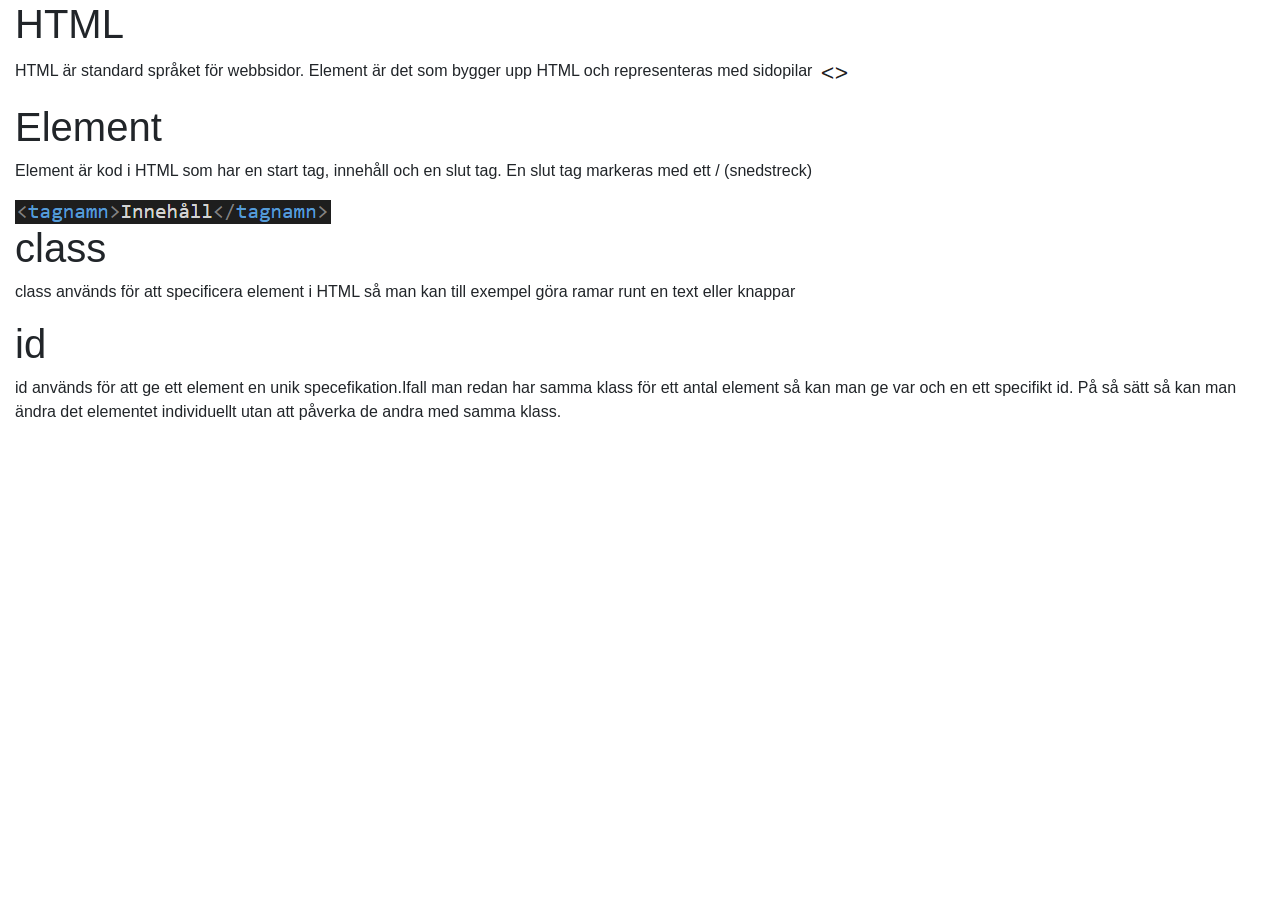
==== Webbutveckling/Flexbox/Uppgift 1/index.html @ 2de8b436 "yeeeeeeeeeeeeeeeee" ====
<!DOCTYPE html>

<html lang="en"> 
    <link rel="stylesheet" href="bootstrap.css">
    <link rel="stylesheet" href="style.css">
<body>
    <div class="col-sm">
        <h1>HTML</h1>
        <p>
            HTML är standard språket för webbsidor. Element är det som bygger upp HTML och representeras med sidopilar <img src="Sidopilar.png">
        </p>
    </div>
    <div class="container-fluid">
        <h1>Element</h1>
        <p>Element är kod i HTML som har en start tag, innehåll och en slut tag. En slut tag markeras med ett / (snedstreck)</p>
        <img src="tag.png">
    </div>
    <div class="container-fluid">
        <h1>class</h1>
        <p>
            class används för att specificera element i HTML så man kan till exempel göra ramar runt en text eller knappar
        </p>
    </div>
    <div class="container-fluid">
        <h1>id</h1>
        <p>
            id används för att ge ett element en unik specefikation.Ifall man redan har samma klass för ett antal element så kan man ge var och en ett specifikt id. På så sätt så kan man ändra det elementet individuellt utan att påverka de andra med samma klass.
        </p>
    </div>

</body>
</html>
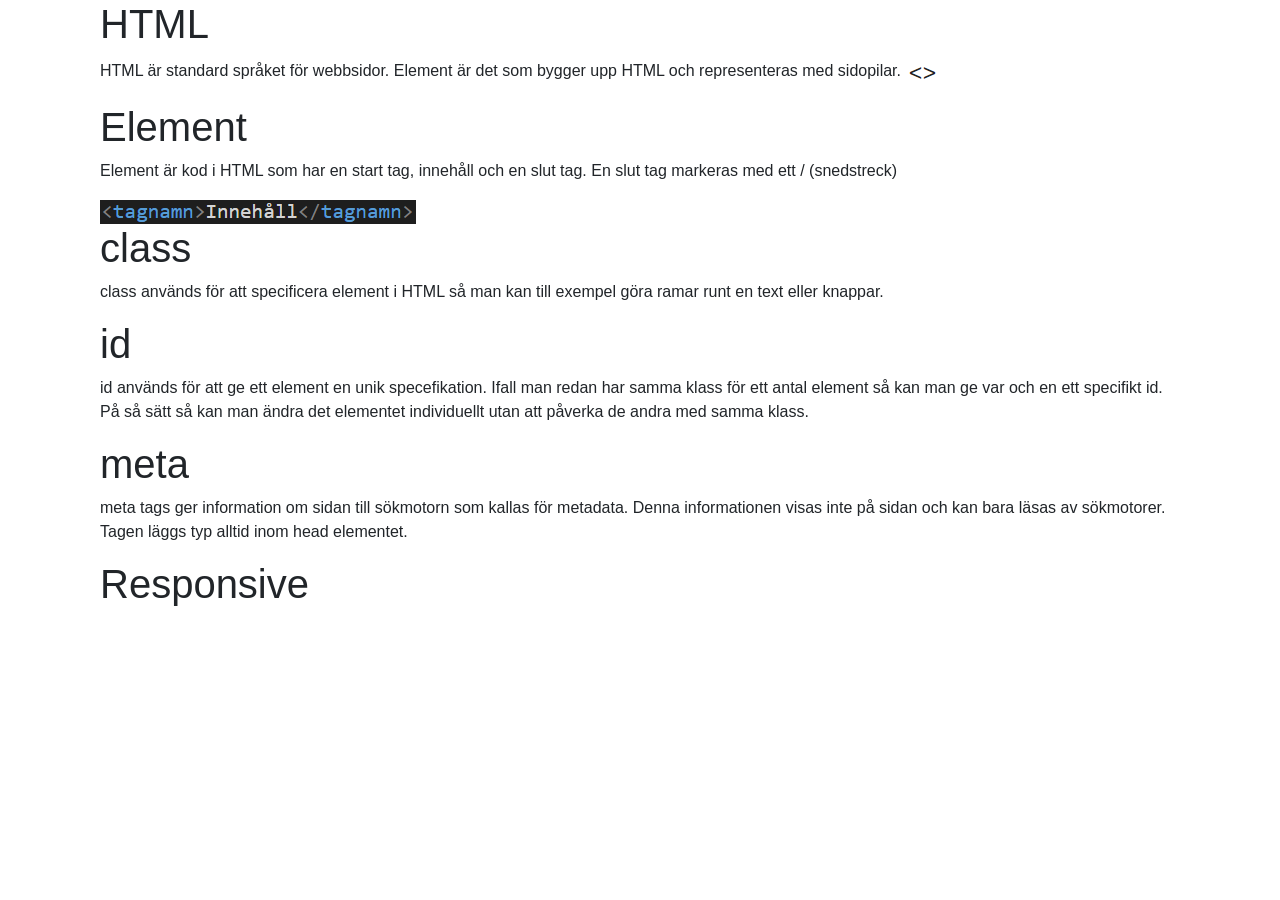
==== commit e73c7f61: "yeeeeeeeee" ====
--- a/Webbutveckling/Flexbox/Uppgift 1/index.html
+++ b/Webbutveckling/Flexbox/Uppgift 1/index.html
@@ -3,30 +3,48 @@
 <html lang="en"> 
     <link rel="stylesheet" href="bootstrap.css">
     <link rel="stylesheet" href="style.css">
+
+
+<head>
+    <meta name="Viewport" content="width=device-width, initial-scale=1.0">
+</head>
 <body>
-    <div class="col-sm">
-        <h1>HTML</h1>
-        <p>
-            HTML är standard språket för webbsidor. Element är det som bygger upp HTML och representeras med sidopilar <img src="Sidopilar.png">
-        </p>
+    <div class="container">
+        <div class="col-sm">
+            <h1>HTML</h1>
+            <p>
+                HTML är standard språket för webbsidor. Element är det som bygger upp HTML och representeras med sidopilar. <img src="Sidopilar.png">
+            </p>
+        </div>
+        <div class="container">
+            <h1>Element</h1>
+            <p>Element är kod i HTML som har en start tag, innehåll och en slut tag. En slut tag markeras med ett / (snedstreck)</p>
+            <img src="tag.png">
+        </div>
+        <div class="container">
+            <h1>class</h1>
+            <p>
+                class används för att specificera element i HTML så man kan till exempel göra ramar runt en text eller knappar.
+            </p>
+        </div>
+        <div class="container">
+            <h1>id</h1>
+            <p>
+                id används för att ge ett element en unik specefikation. Ifall man redan har samma klass för ett antal element så kan man ge var och en ett specifikt id. På så sätt så kan man ändra det elementet individuellt utan att påverka de andra med samma klass.
+            </p>
+        </div>
+        <div class="container">
+            <h1>meta</h1>
+            <p>
+                meta tags ger information om sidan till sökmotorn som kallas för metadata. Denna informationen visas inte på sidan och kan bara läsas av sökmotorer. Tagen läggs typ alltid inom head elementet.
+            </p>
+        </div>
+        <div class="container">
+            <h1>Responsive</h1>
+            <p>
+                
+            </p>
+        </div>
     </div>
-    <div class="container-fluid">
-        <h1>Element</h1>
-        <p>Element är kod i HTML som har en start tag, innehåll och en slut tag. En slut tag markeras med ett / (snedstreck)</p>
-        <img src="tag.png">
-    </div>
-    <div class="container-fluid">
-        <h1>class</h1>
-        <p>
-            class används för att specificera element i HTML så man kan till exempel göra ramar runt en text eller knappar
-        </p>
-    </div>
-    <div class="container-fluid">
-        <h1>id</h1>
-        <p>
-            id används för att ge ett element en unik specefikation.Ifall man redan har samma klass för ett antal element så kan man ge var och en ett specifikt id. På så sätt så kan man ändra det elementet individuellt utan att påverka de andra med samma klass.
-        </p>
-    </div>
-
 </body>
 </html>
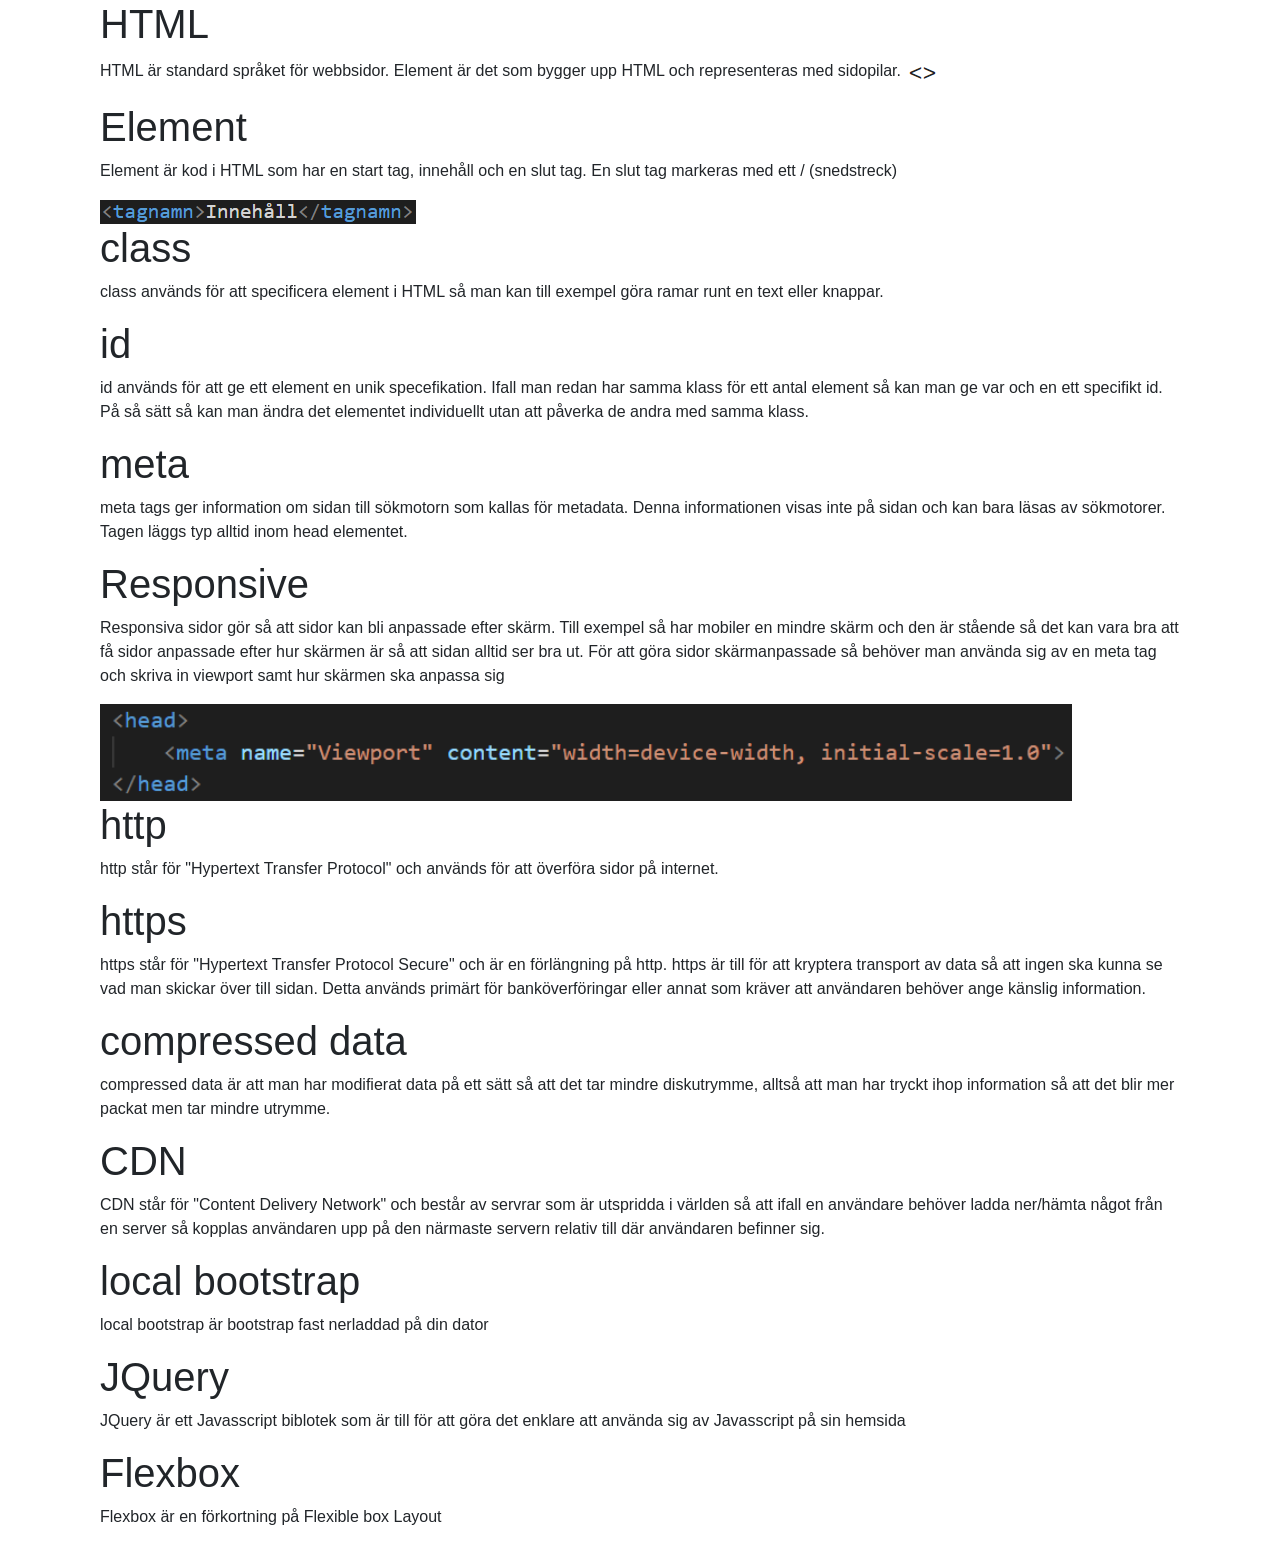
==== commit 30627437: "yeeeeee" ====
--- a/Webbutveckling/Flexbox/Uppgift 1/index.html
+++ b/Webbutveckling/Flexbox/Uppgift 1/index.html
@@ -42,7 +42,48 @@
         <div class="container">
             <h1>Responsive</h1>
             <p>
-                
+                Responsiva sidor gör så att sidor kan bli anpassade efter skärm. Till exempel så har mobiler en mindre skärm och den är stående så det kan vara bra att få sidor anpassade efter hur skärmen är så att sidan alltid ser bra ut. För att göra sidor skärmanpassade så behöver man använda sig av en meta tag och skriva in viewport samt hur skärmen ska anpassa sig
+            </p>
+            <img src="Viewport.png" height="90%" width="90%">
+        </div>
+        <div class="container">
+            <h1>http</h1>
+            <p>
+                http står för "Hypertext Transfer Protocol" och används för att överföra sidor på internet.
+            </p>
+        </div>
+        <div class="container">
+            <h1>https</h1>
+            <p>
+                https står för "Hypertext Transfer Protocol Secure" och är en förlängning på http. https är till för att kryptera transport av data så att ingen ska kunna se vad man skickar över till sidan. Detta används primärt för banköverföringar eller annat som kräver att användaren behöver ange känslig information.
+            </p>
+        </div>
+        <div class="container">
+            <h1>compressed data</h1>
+            <p>
+                compressed data är att man har modifierat data på ett sätt så att det tar mindre diskutrymme, alltså att man har tryckt ihop information så att det blir mer packat men tar mindre utrymme.
+            </p>
+        </div>
+        <div class="container">
+            <h1>CDN</h1>
+            <p>
+                CDN står för "Content Delivery Network" och består av servrar som är utspridda i världen så att ifall en användare behöver ladda ner/hämta något från en server så kopplas användaren upp på den närmaste servern relativ till där användaren befinner sig.
+            </p>
+        </div>
+        <div class="container">
+            <h1>local bootstrap</h1>
+            <p>
+                local bootstrap är bootstrap fast nerladdad på din dator
+            </p>
+        </div>
+        <div class="container">
+            <h1>JQuery</h1>
+            <p>JQuery är ett Javasscript biblotek som är till för att göra det enklare att använda sig av Javasscript på sin hemsida</p>
+        </div>
+        <div class="container">
+            <h1>Flexbox</h1>
+            <p>
+                Flexbox är en förkortning på Flexible box Layout
             </p>
         </div>
     </div>
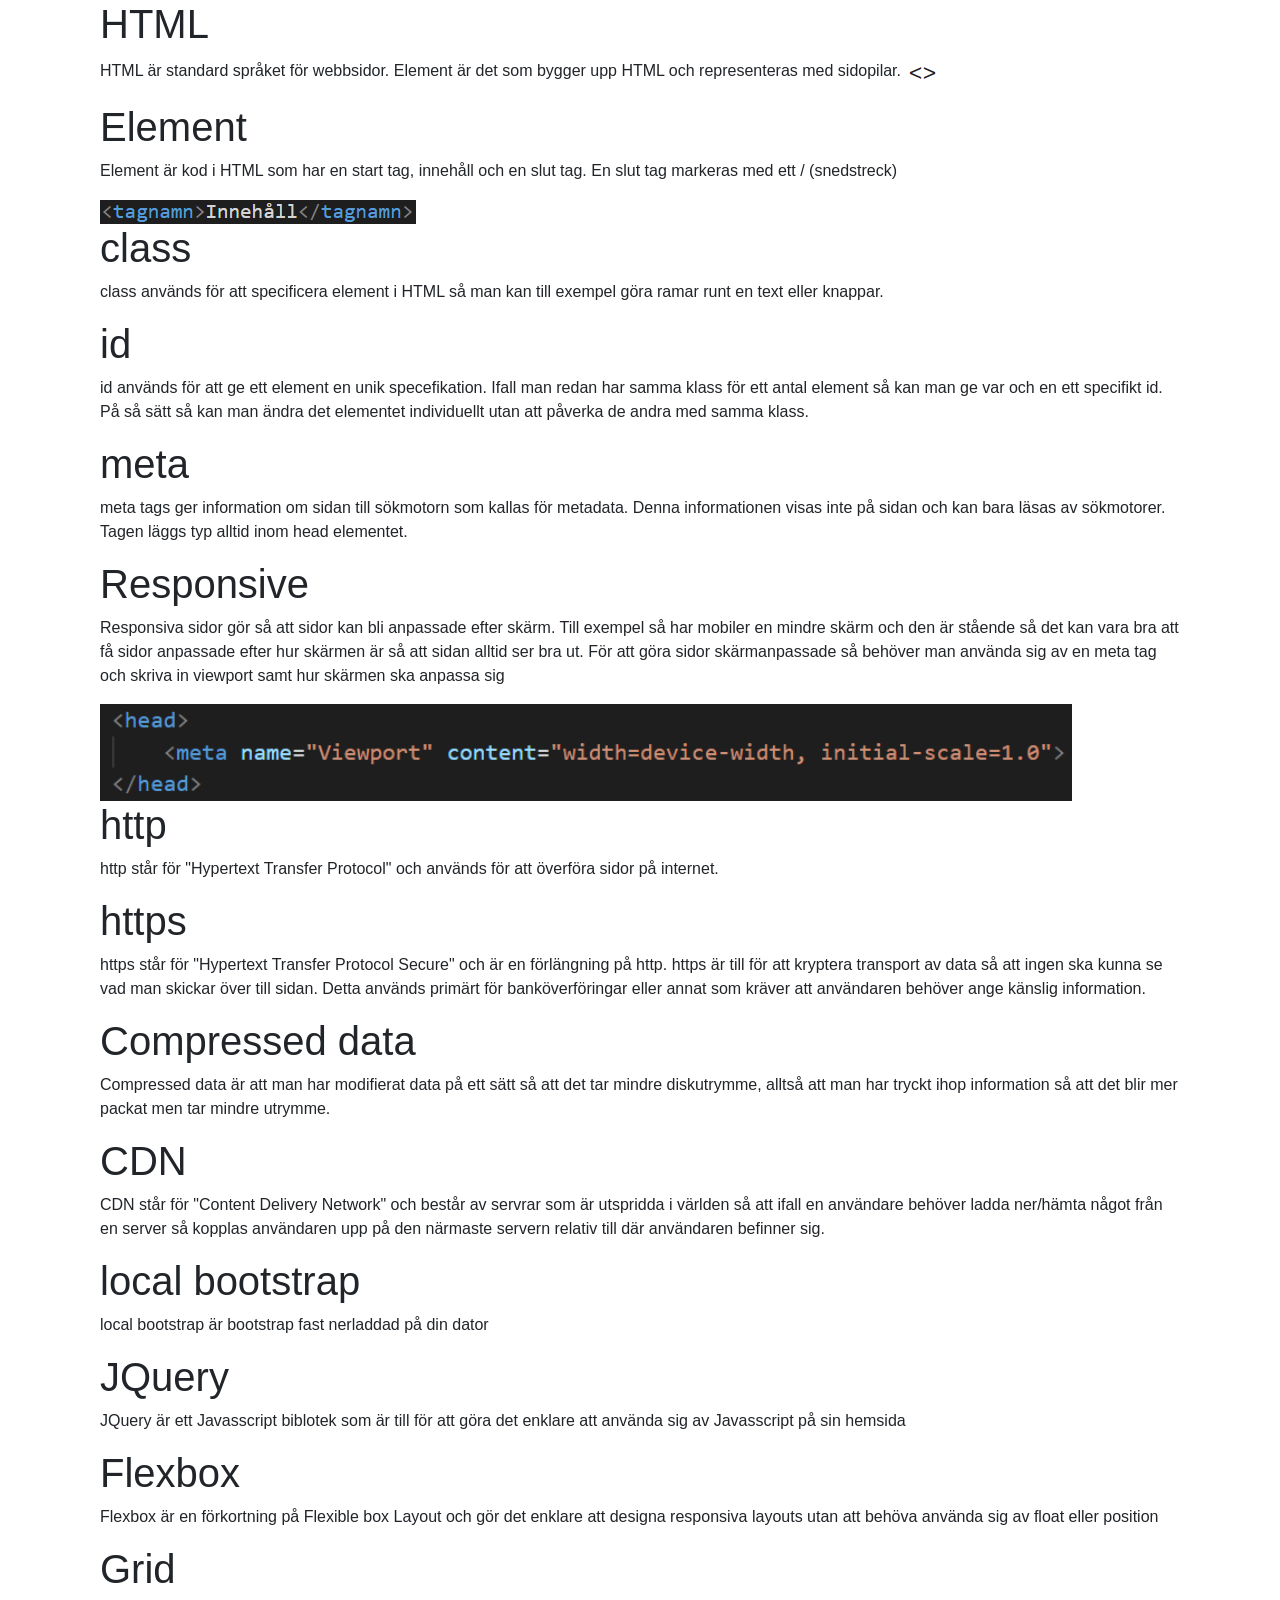
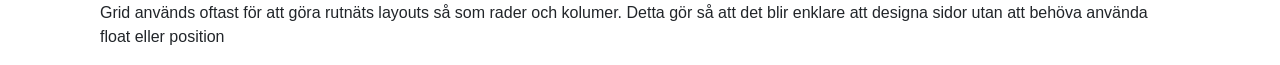
==== commit 1bb513e5: "yeeeeeeeee" ====
--- a/Webbutveckling/Flexbox/Uppgift 1/index.html
+++ b/Webbutveckling/Flexbox/Uppgift 1/index.html
@@ -59,9 +59,9 @@
             </p>
         </div>
         <div class="container">
-            <h1>compressed data</h1>
+            <h1>Compressed data</h1>
             <p>
-                compressed data är att man har modifierat data på ett sätt så att det tar mindre diskutrymme, alltså att man har tryckt ihop information så att det blir mer packat men tar mindre utrymme.
+                Compressed data är att man har modifierat data på ett sätt så att det tar mindre diskutrymme, alltså att man har tryckt ihop information så att det blir mer packat men tar mindre utrymme.
             </p>
         </div>
         <div class="container">
@@ -83,8 +83,17 @@
         <div class="container">
             <h1>Flexbox</h1>
             <p>
-                Flexbox är en förkortning på Flexible box Layout
+                Flexbox är en förkortning på Flexible box Layout och gör det enklare att designa responsiva layouts utan att behöva använda sig av float eller position
             </p>
+        </div>
+        <div class="container">
+            <h1>Grid</h1>
+            <p>
+                Grid används oftast för att göra rutnäts layouts så som rader och kolumer. Detta gör så att det blir enklare att designa sidor utan att behöva använda float eller position
+            </p>
+        </div>
+        <div class="container">
+            <h1></h1>
         </div>
     </div>
 </body>
--- a/Webbutveckling/Flexbox/Uppgift 1/style.css
+++ b/Webbutveckling/Flexbox/Uppgift 1/style.css
@@ -0,0 +1,3 @@
+.body {
+    background-color: gray;
+}
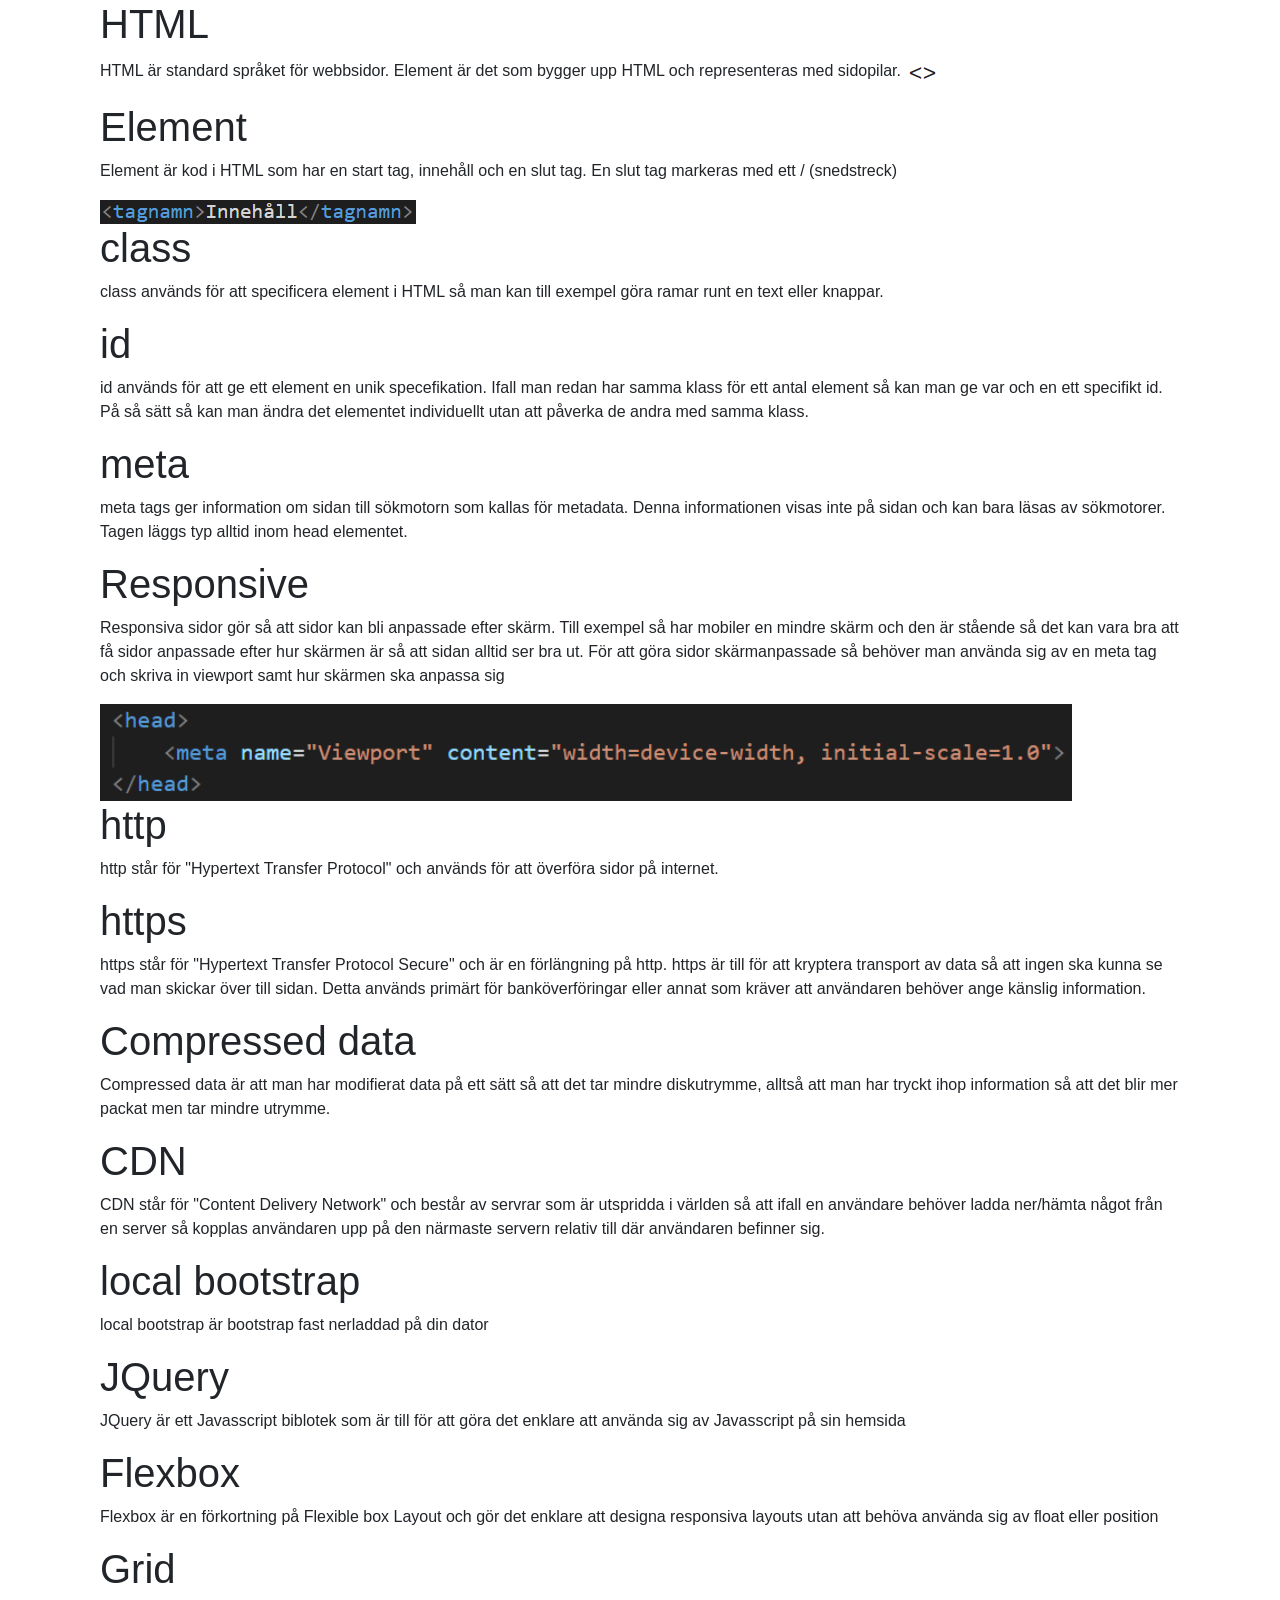
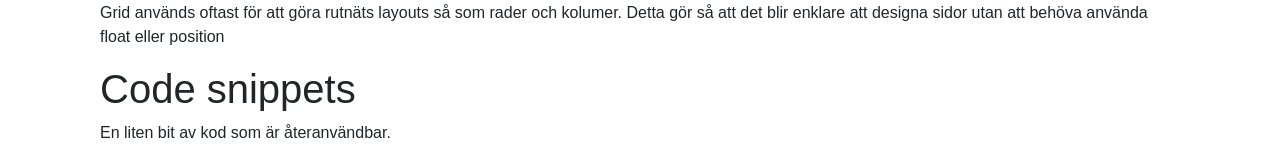
==== commit 4fb9b0e2: "yeeee" ====
--- a/Webbutveckling/Flexbox/Uppgift 1/index.html
+++ b/Webbutveckling/Flexbox/Uppgift 1/index.html
@@ -1,16 +1,16 @@
 <!DOCTYPE html>
 
 <html lang="en"> 
-    <link rel="stylesheet" href="bootstrap.css">
+    <link rel="stylesheet" href="bootstrap.css"> <!-- bootstrap-->
     <link rel="stylesheet" href="style.css">
 
 
 <head>
-    <meta name="Viewport" content="width=device-width, initial-scale=1.0">
+    <meta name="Viewport" content="width=device-width, initial-scale=1.0"> <!-- Gör så att sidan blir mobilanpassad -->
 </head>
 <body>
-    <div class="container">
-        <div class="col-sm">
+    <div class="container"> <!-- Allt är inom denna kontainern så att texten inte sitter fast på sidorna och har lite mellanrum-->
+        <div class="col-sm"> <!-- Kolumn klass i bootstrap -->
             <h1>HTML</h1>
             <p>
                 HTML är standard språket för webbsidor. Element är det som bygger upp HTML och representeras med sidopilar. <img src="Sidopilar.png">
@@ -70,10 +70,10 @@
                 CDN står för "Content Delivery Network" och består av servrar som är utspridda i världen så att ifall en användare behöver ladda ner/hämta något från en server så kopplas användaren upp på den närmaste servern relativ till där användaren befinner sig.
             </p>
         </div>
-        <div class="container">
+        <div class="container"> 
             <h1>local bootstrap</h1>
             <p>
-                local bootstrap är bootstrap fast nerladdad på din dator
+                local bootstrap är bootstrap fast nerladdad på din dator 
             </p>
         </div>
         <div class="container">
@@ -93,7 +93,10 @@
             </p>
         </div>
         <div class="container">
-            <h1></h1>
+            <h1>Code snippets</h1>
+            <p>
+                En liten bit av kod som är återanvändbar.
+            </p>
         </div>
     </div>
 </body>
